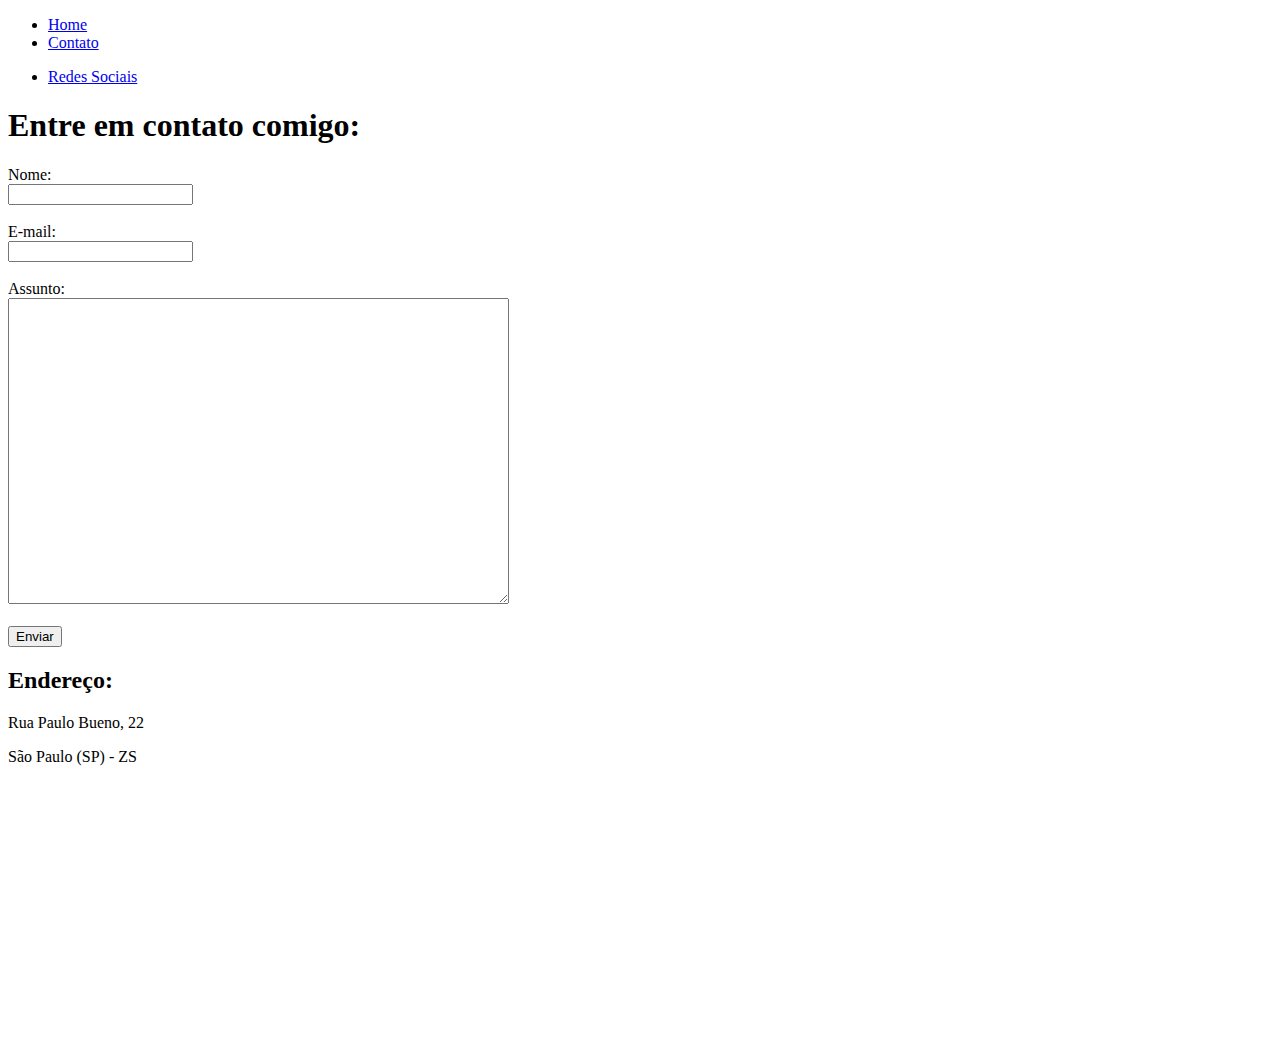
==== contato.html @ b78d979f "fundamentos-web2.0" ====
<!DOCTYPE html>
<html lang="pt-br">
<head>
    <meta charset="UTF-8">
    <meta http-equiv="X-UA-Compatible" content="IE=edge">
    <meta name="viewport" content="width=device-width, initial-scale=1.0">
    <title>Contato</title>
</head>
<body>
    
    
        <ul>
        <li><a href="file:///C:/Users/Ricardo%20Corpa/Desktop/fundamentos-web/index.html">Home</a></li>
        <li><a href="contato.html">Contato</a></li>

</ul>
<ul>
    <li><a href="https://www.facebook.com/ricardocorpa.alfenas.9">Redes Sociais</a></li>
    </ul>

    <h1>Entre em contato comigo:</h1>
    <form>
        <label for="nome">Nome:</label></label> <br>
        <input type="text" id="nome">
<br>
<br>
        <label for="email">E-mail:</label> <br>
        <input type="email" id="email">
<br>
<br>
        <label for="assunto">Assunto:</label> <br>
        <textarea name="assunto" id="assunto" cols="60" rows="20"></textarea>
        <br>
        <br>
        <button>Enviar</button>


    </form>
    <h2>Endereço:</h2>
    <p>Rua Paulo Bueno, 22</p>
    <p>São Paulo (SP) - ZS</p>

    <iframe src="https://www.google.com/maps/embed?pb=!1m18!1m12!1m3!1d14611.91563537311!2d-46.69764196774453!3d-23.71244720753008!2m3!1f0!2f0!3f0!3m2!1i1024!2i768!4f13.1!3m3!1m2!1s0x94ce4f988a0dd261%3A0x891944cc7b3954d2!2sR.%20Paulo%20Bueno%2C%2022%20-%20Jardim%20Primavera%2C%20S%C3%A3o%20Paulo%20-%20SP%2C%2004812-150!5e0!3m2!1spt-BR!2sbr!4v1618811709896!5m2!1spt-BR!2sbr" width="400" height="250" style="border:0;" allowfullscreen="" loading="lazy"></iframe>

</body>
</html>
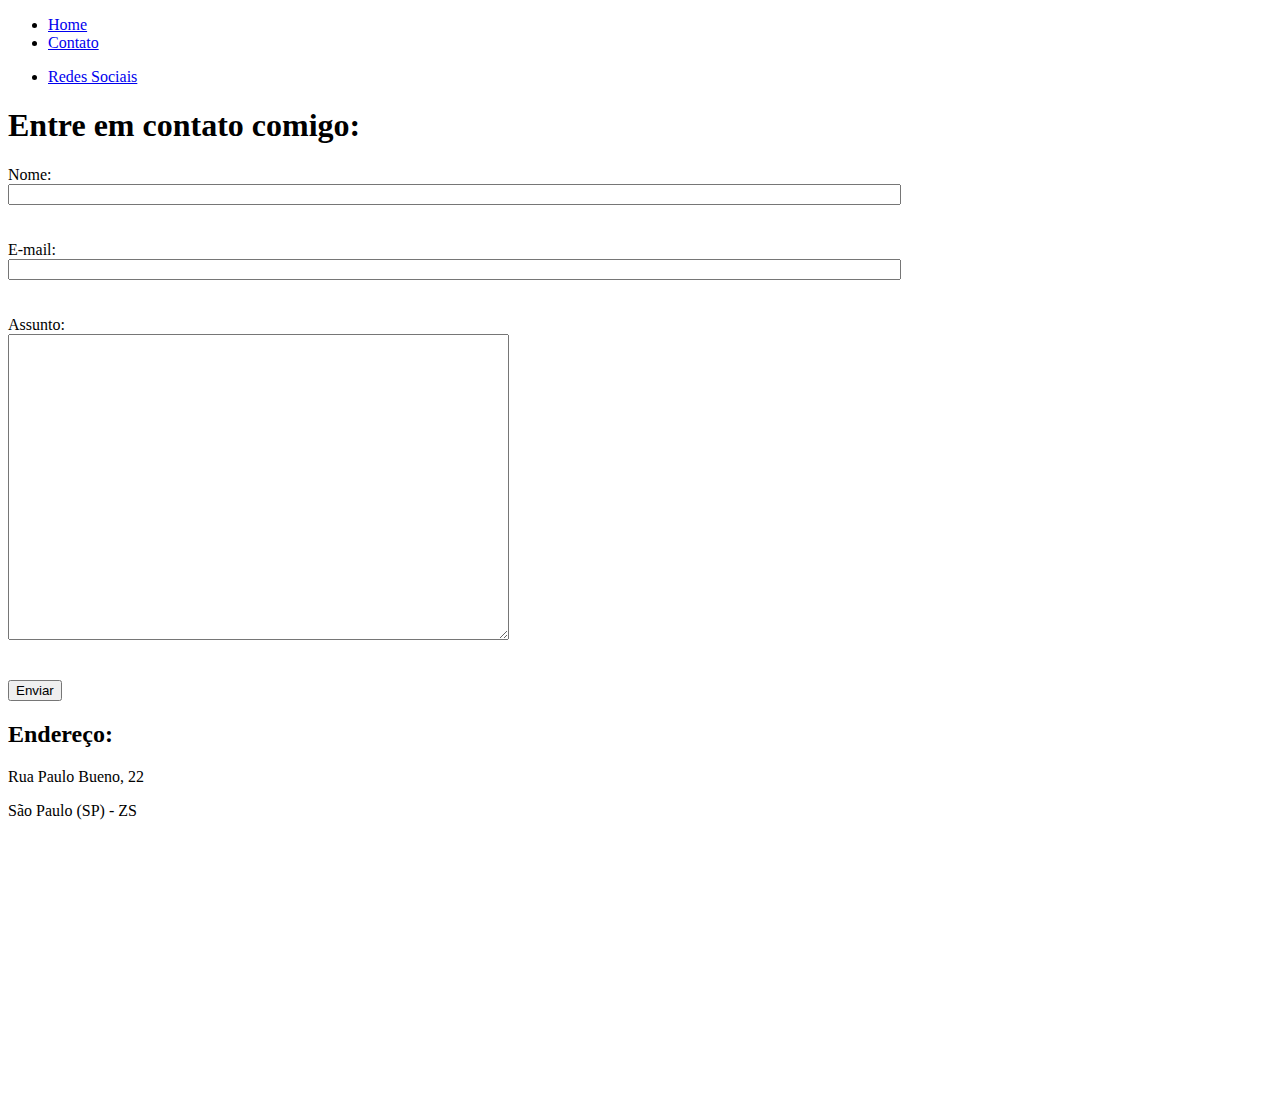
==== commit 976d1b62: "DOM JS" ====
--- a/contato.html
+++ b/contato.html
@@ -5,10 +5,11 @@
     <meta http-equiv="X-UA-Compatible" content="IE=edge">
     <meta name="viewport" content="width=device-width, initial-scale=1.0">
     <title>Contato</title>
+    <link rel="stylesheet" href="assets/css/style.css">
 </head>
 <body>
-    
-    
+
+
         <ul>
         <li><a href="file:///C:/Users/Ricardo%20Corpa/Desktop/fundamentos-web/index.html">Home</a></li>
         <li><a href="contato.html">Contato</a></li>
@@ -21,18 +22,21 @@
     <h1>Entre em contato comigo:</h1>
     <form>
         <label for="nome">Nome:</label></label> <br>
-        <input type="text" id="nome">
+        <input type="text" id="nome" onkeyup='validaJome()'>
+        <div idt = 'txtNome'></div>
 <br>
 <br>
         <label for="email">E-mail:</label> <br>
-        <input type="email" id="email">
+        <input type="email" id="email" onkeyup='validaEmail()'>
+        <div idt = 'txtEmail'></div>
 <br>
 <br>
         <label for="assunto">Assunto:</label> <br>
-        <textarea name="assunto" id="assunto" cols="60" rows="20"></textarea>
+        <textarea name="assunto" id="assunto" cols="60" rows="20" onkeyup="validaAssunto()"></textarea>
+        <div idt = 'txtAssunto'></div>
         <br>
         <br>
-        <button>Enviar</button>
+        <button onclick="enviar()">Enviar</button>
 
 
     </form>
@@ -40,7 +44,9 @@
     <p>Rua Paulo Bueno, 22</p>
     <p>São Paulo (SP) - ZS</p>
 
-    <iframe src="https://www.google.com/maps/embed?pb=!1m18!1m12!1m3!1d14611.91563537311!2d-46.69764196774453!3d-23.71244720753008!2m3!1f0!2f0!3f0!3m2!1i1024!2i768!4f13.1!3m3!1m2!1s0x94ce4f988a0dd261%3A0x891944cc7b3954d2!2sR.%20Paulo%20Bueno%2C%2022%20-%20Jardim%20Primavera%2C%20S%C3%A3o%20Paulo%20-%20SP%2C%2004812-150!5e0!3m2!1spt-BR!2sbr!4v1618811709896!5m2!1spt-BR!2sbr" width="400" height="250" style="border:0;" allowfullscreen="" loading="lazy"></iframe>
+    <iframe src="https://www.google.com/maps/embed?pb=!1m18!1m12!1m3!1d14611.91563537311!2d-46.69764196774453!3d-23.71244720753008!2m3!1f0!2f0!3f0!3m2!1i1024!2i768!4f13.1!3m3!1m2!1s0x94ce4f988a0dd261%3A0x891944cc7b3954d2!2sR.%20Paulo%20Bueno%2C%2022%20-%20Jardim%20Primavera%2C%20S%C3%A3o%20Paulo%20-%20SP%2C%2004812-150!5e0!3m2!1spt-BR!2sbr!4v1618811709896!5m2!1spt-BR!2sbr" width="400" height="250" style="border:0;" allowfullscreen="" loading="lazy" onmousemove ="mapaZoom()" onmouseout ="mapaNormal()" id='mapa'></iframe>
+
+    <script src="assets/js/script.js"></script>
 
 </body>
 </html>--- a/assets/css/style.css
+++ b/assets/css/style.css
@@ -0,0 +1,32 @@
+/*Estilo da página index.html*/
+.center {
+    text-align: center;
+}
+
+.container {
+display: flex;
+flex-flow: row wrap;
+justify-content: center;
+align-items: center;
+
+}
+
+.imagem {
+display: flex;
+justify-content: center;
+align-items: center;
+}
+
+.video {
+    display: flex;
+    justify-content: center;
+    align-items: center;
+    flex-direction: column;
+    
+}
+
+.menu li {
+    display: inline;
+}
+
+/*Estilo da página contato.html*/
